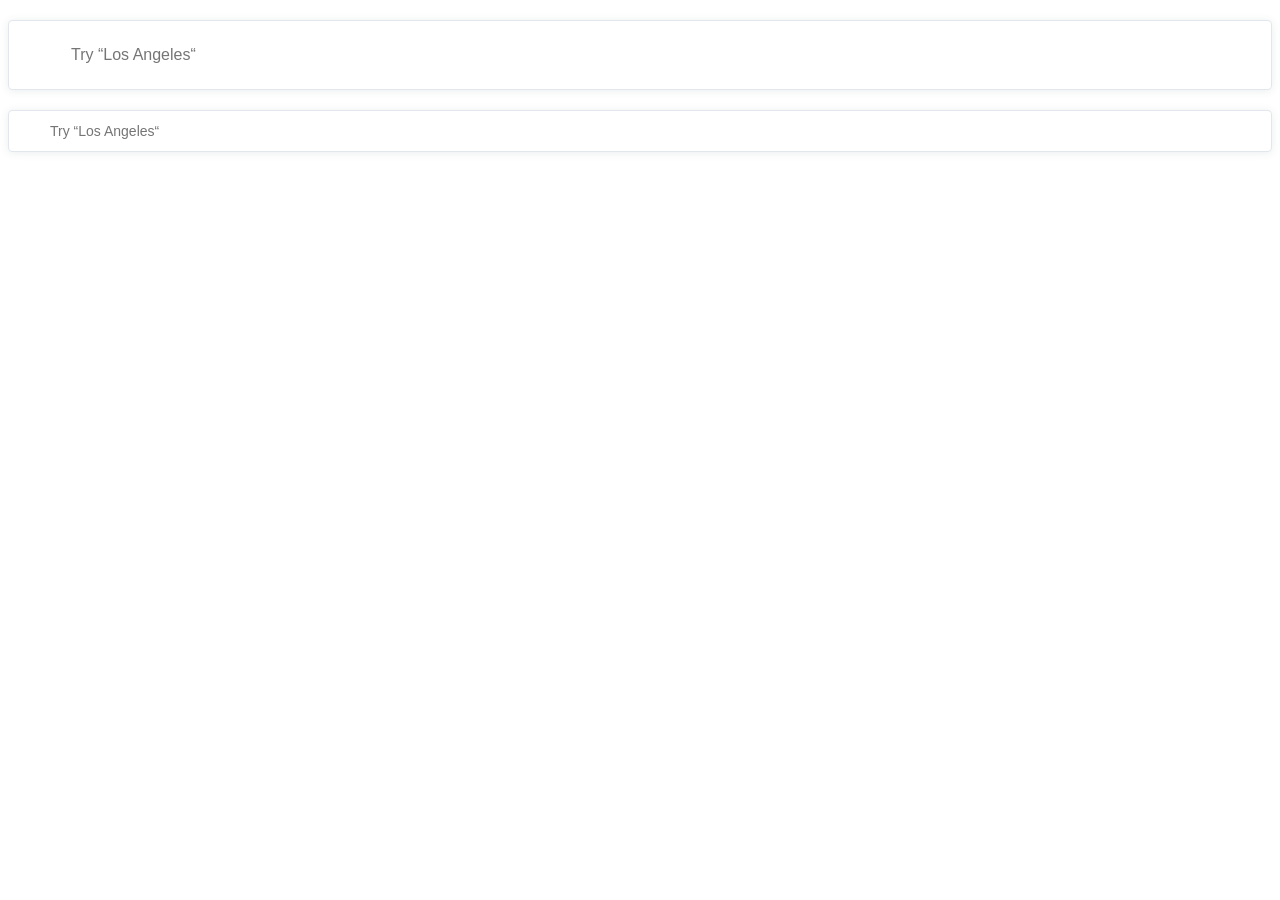
==== src/index.html @ 840182a4 "solution" ====
<!doctype html>
<html lang="en">
  <head>
    <meta charset="UTF-8" />
    <meta
      name="viewport"
      content="width=device-width, user-scalable=no, initial-scale=1.0, maximum-scale=1.0, minimum-scale=1.0"
    />
    <meta
      http-equiv="X-UA-Compatible"
      content="ie=edge"
    />
    <title>Document</title>
    <link
      rel="stylesheet"
      href="style.css"
    />
  </head>
  <body>
    <div>
      <div
        class="search search--large"
        data-qa="big"
      >
        <div class="search__icon"></div>

        <input
          class="search__input"
          type="text"
          data-qa="keypress"
          placeholder="Try “Los Angeles“"
        />
      </div>

      <div
        class="search search--small"
        data-qa="small"
      >
        <div class="search__icon"></div>

        <input
          class="search__input"
          type="text"
          data-qa="hover"
          placeholder="Try “Los Angeles“"
        />
      </div>
    </div>
  </body>
</html>
---- src/style.css ----
@font-face {
  font-family: Avenir-Book;
  src: url(./fonts/Avenir-Book.ttf) format(ttf);
}

@font-face {
  font-family: Avenir-Heavy;
  src: url(./fonts/Avenir-Heavy.ttf);
}

body {
  font-weight: 300;
  font-family: Avenir-Book, sans-serif;
  color: rgba(61, 78, 97, 1);
}

.search {
  box-sizing: border-box;
  border: 1px solid rgba(225, 231, 237, 1);
  border-radius: 4px;
  display: flex;
  align-items: center;
  gap: 17px;
  box-shadow: 0 1px 8px 0 rgba(61, 78, 97, 0.1);
  margin-top: 20px;
}

.search--large {
  height: 70px;
}

.search--small {
  height: 42px;
}

.search:hover {
  box-shadow: 0 4px 4px 0 rgba(61, 78, 97, 0.2);
}

.search:focus {
  box-shadow: 0 4px 4px 0 rgba(0, 0, 0, 0.25);
}

.search__icon {
  background-image: url(./images/Search.svg);
  background-position: center;
  background-repeat: no-repeat;
  background-size: contain;
}

.search--large .search__icon {
  width: 19px;
  height: 19px;
  margin-left: 26px;
}

.search--small .search__icon {
  width: 11px;
  height: 11px;
  margin-left: 13px;
}

.search__input {
  border: none;
  outline: none;
  font-weight: 400;
  line-height: 100%;
  letter-spacing: 0%;
  margin: 0;
  padding: 0;
}

.search--large .search__input {
  font-size: 16px;
}

.search--small .search__input {
  font-size: 14px;
}

.search__input:focus {
  font-family: Avenir-Heavy, sans-serif;
}
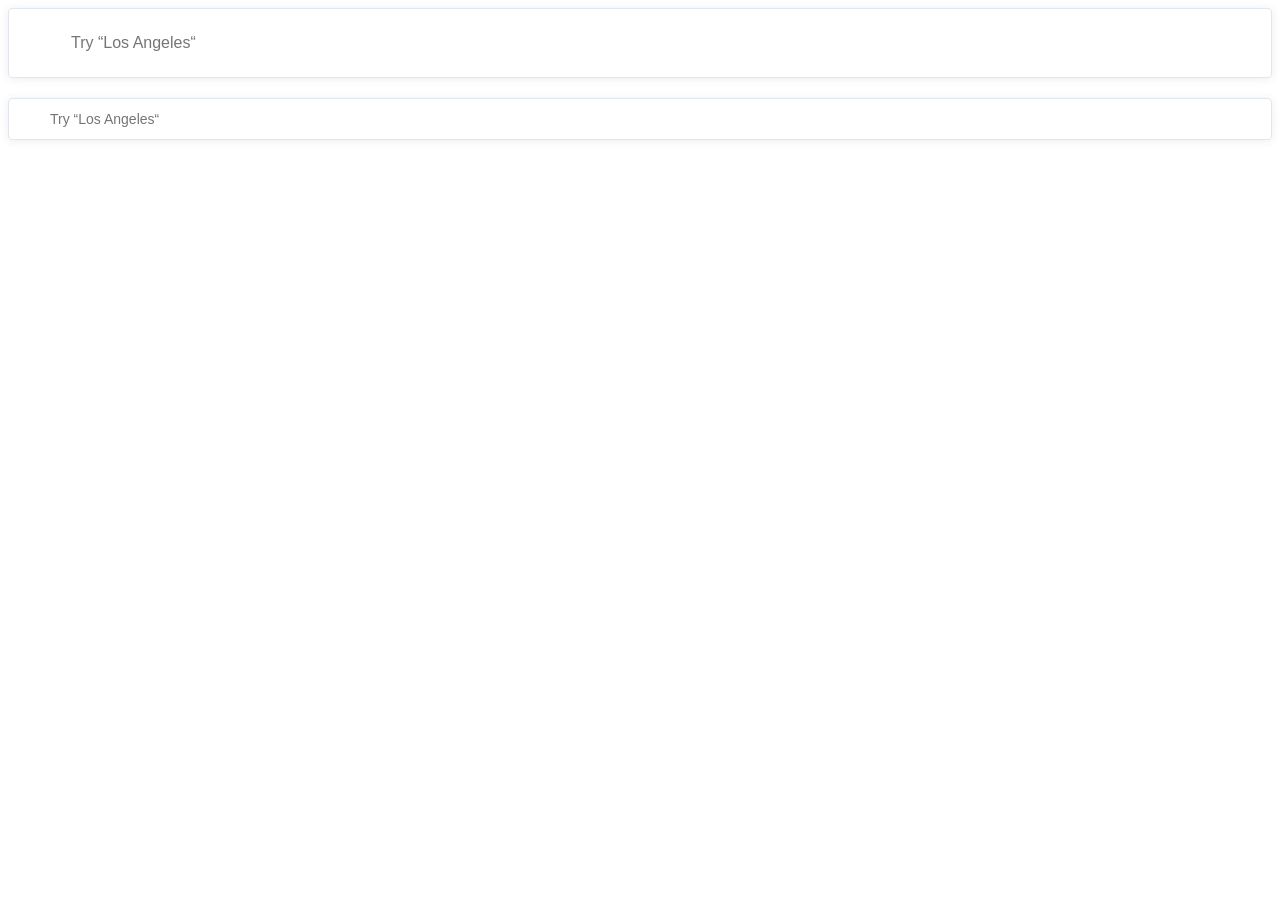
==== commit 81ad70a2: "fixes" ====
--- a/src/index.html
+++ b/src/index.html
@@ -18,7 +18,7 @@
   </head>
   <body>
     <div>
-      <div
+      <form
         class="search search--large"
         data-qa="big"
       >
@@ -30,9 +30,9 @@
           data-qa="keypress"
           placeholder="Try “Los Angeles“"
         />
-      </div>
+      </form>
 
-      <div
+      <form
         class="search search--small"
         data-qa="small"
       >
@@ -41,10 +41,9 @@
         <input
           class="search__input"
           type="text"
-          data-qa="hover"
           placeholder="Try “Los Angeles“"
         />
-      </div>
+      </form>
     </div>
   </body>
 </html>
--- a/src/style.css
+++ b/src/style.css
@@ -22,11 +22,12 @@
   align-items: center;
   gap: 17px;
   box-shadow: 0 1px 8px 0 rgba(61, 78, 97, 0.1);
-  margin-top: 20px;
+  width: 100%;
 }
 
 .search--large {
   height: 70px;
+  margin-bottom: 20px;
 }
 
 .search--small {
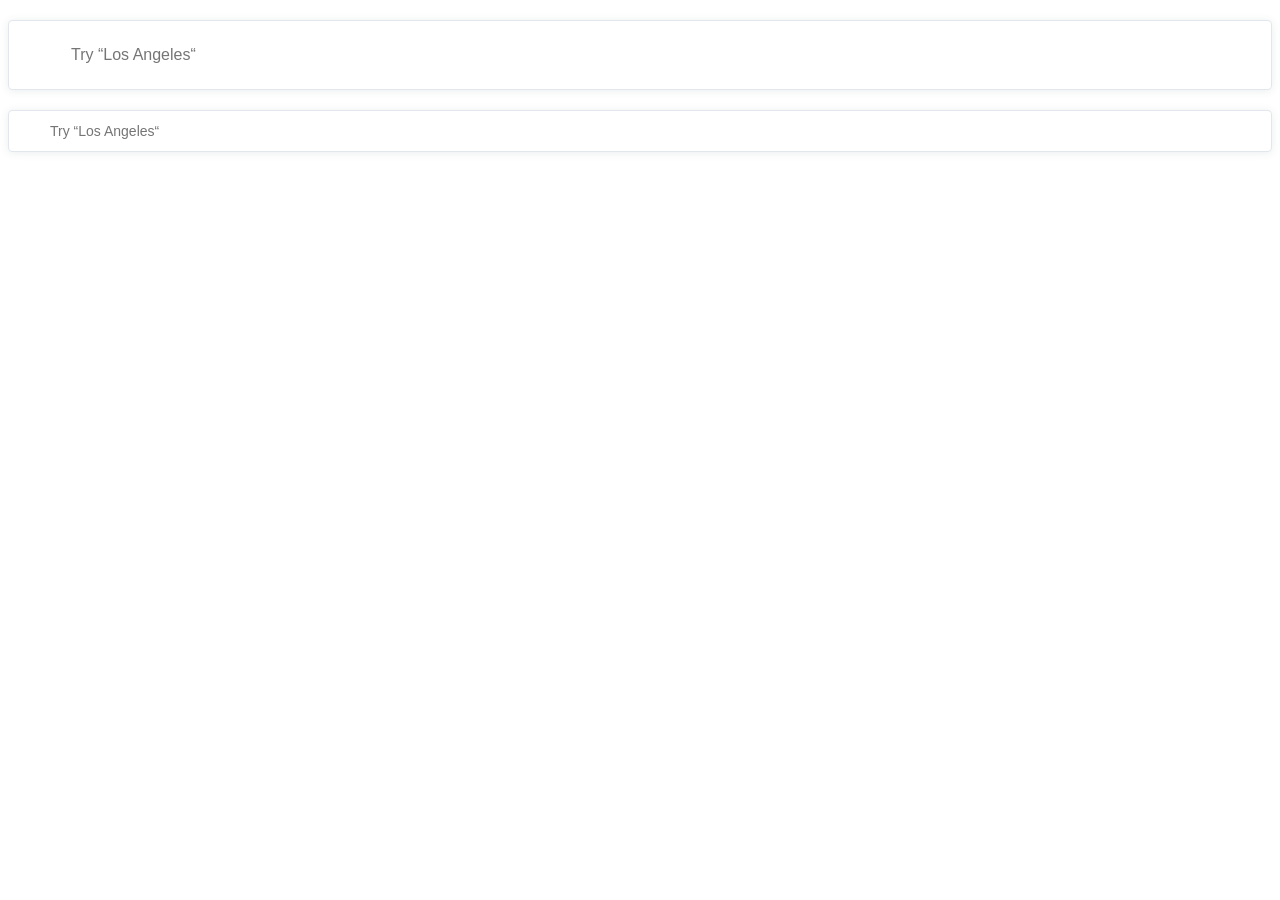
==== commit e3eb29eb: "added name to input" ====
--- a/src/index.html
+++ b/src/index.html
@@ -26,6 +26,7 @@
 
         <input
           class="search__input"
+          name="bigSearch"
           type="text"
           data-qa="keypress"
           placeholder="Try “Los Angeles“"
@@ -40,6 +41,7 @@
 
         <input
           class="search__input"
+          name="smallSearch"
           type="text"
           placeholder="Try “Los Angeles“"
         />
--- a/src/style.css
+++ b/src/style.css
@@ -9,24 +9,27 @@
 }
 
 body {
+  font-family: Avenir-Book, sans-serif;
   font-weight: 300;
-  font-family: Avenir-Book, sans-serif;
   color: rgba(61, 78, 97, 1);
 }
 
 .search {
+  display: flex;
+  gap: 17px;
+  align-items: center;
+
   box-sizing: border-box;
+  width: 100%;
   border: 1px solid rgba(225, 231, 237, 1);
   border-radius: 4px;
-  display: flex;
-  align-items: center;
-  gap: 17px;
+
   box-shadow: 0 1px 8px 0 rgba(61, 78, 97, 0.1);
-  width: 100%;
 }
 
 .search--large {
   height: 70px;
+  margin-top: 20px;
   margin-bottom: 20px;
 }
 
@@ -44,8 +47,8 @@
 
 .search__icon {
   background-image: url(./images/Search.svg);
+  background-repeat: no-repeat;
   background-position: center;
-  background-repeat: no-repeat;
   background-size: contain;
 }
 
@@ -62,13 +65,15 @@
 }
 
 .search__input {
+  margin: 0;
+  padding: 0;
   border: none;
-  outline: none;
+
   font-weight: 400;
   line-height: 100%;
   letter-spacing: 0%;
-  margin: 0;
-  padding: 0;
+
+  outline: none;
 }
 
 .search--large .search__input {
